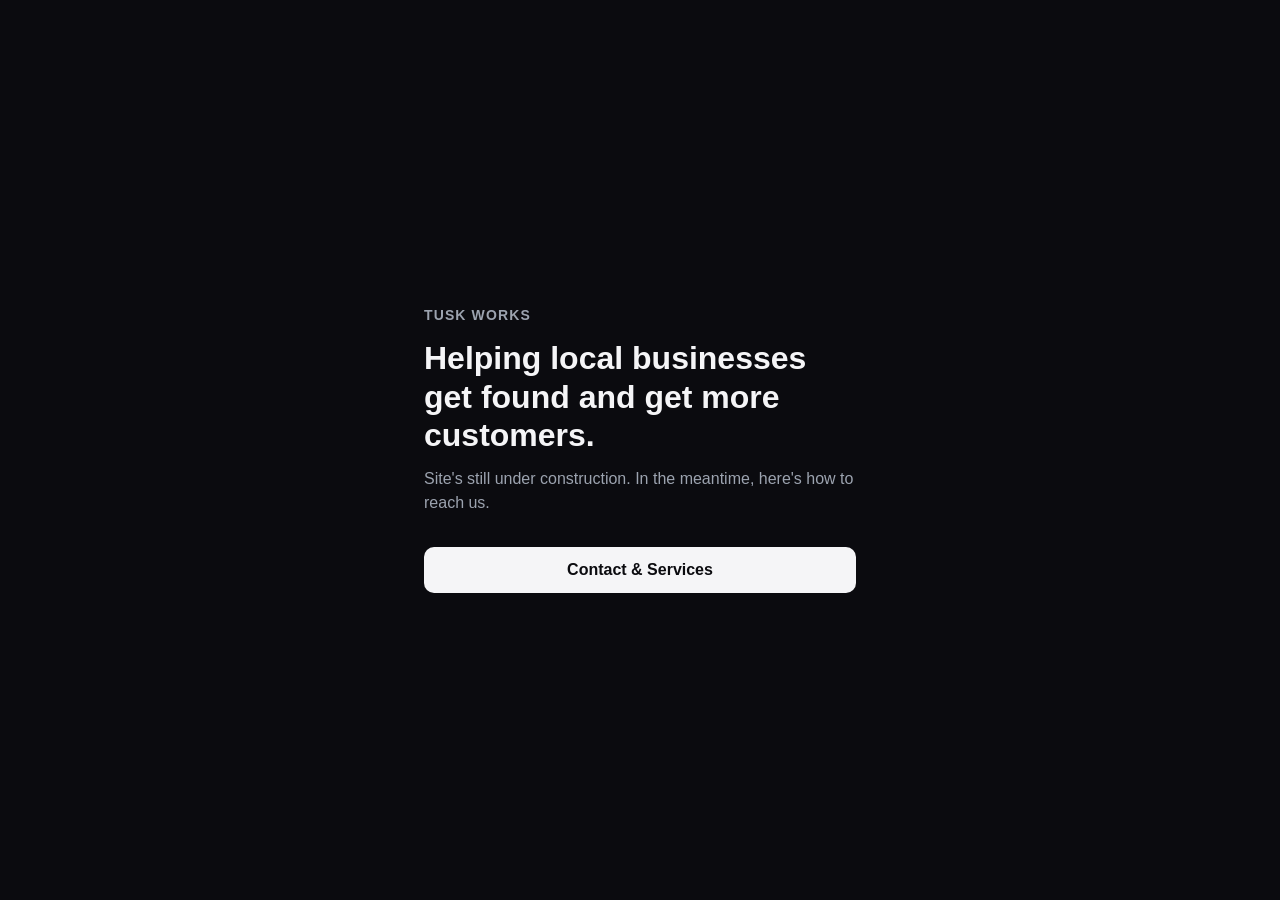
==== index.html @ 90f9f064 "Initial site: home page + contact/services page" ====
<!DOCTYPE html>
<html lang="en">
<head>
<meta charset="UTF-8">
<meta name="viewport" content="width=device-width, initial-scale=1.0">
<title>Tusk Works</title>
<link rel="stylesheet" href="/style.css">
</head>
<body>
<div class="wrap">
  <div class="brand">Tusk Works</div>
  <h1>Helping local businesses get found and get more customers.</h1>
  <p class="tagline">Site's still under construction. In the meantime, here's how to reach us.</p>
  <a href="/contact/" class="btn">Contact &amp; Services</a>
</div>
</body>
</html>
---- style.css ----
* { box-sizing: border-box; }

body {
  margin: 0;
  font-family: -apple-system, BlinkMacSystemFont, "Segoe UI", Roboto, sans-serif;
  background: #0b0b0f;
  color: #f5f5f7;
}

.wrap {
  max-width: 480px;
  margin: 0 auto;
  padding: 64px 24px;
  min-height: 100vh;
  display: flex;
  flex-direction: column;
  justify-content: center;
}

.brand {
  font-size: 14px;
  font-weight: 700;
  letter-spacing: 0.08em;
  text-transform: uppercase;
  color: #9ca3af;
  margin-bottom: 16px;
}

h1 {
  font-size: 32px;
  line-height: 1.2;
  margin: 0 0 12px;
}

.tagline {
  color: #9ca3af;
  font-size: 16px;
  line-height: 1.5;
  margin: 0 0 32px;
}

.btn {
  display: inline-block;
  background: #f5f5f7;
  color: #0b0b0f;
  text-decoration: none;
  font-weight: 600;
  font-size: 16px;
  padding: 14px 24px;
  border-radius: 10px;
  text-align: center;
}

.services {
  display: flex;
  flex-direction: column;
  gap: 16px;
  margin: 8px 0 32px;
}

.service {
  background: #17171d;
  border: 1px solid #2a2a33;
  border-radius: 12px;
  padding: 20px;
}

.service h2 {
  font-size: 17px;
  margin: 0 0 8px;
}

.service p {
  color: #9ca3af;
  font-size: 14px;
  line-height: 1.5;
  margin: 0;
}

.contact-list {
  display: flex;
  flex-direction: column;
  gap: 4px;
  margin-top: 8px;
}

.contact-list a {
  color: #f5f5f7;
  font-size: 17px;
  font-weight: 600;
  text-decoration: none;
  padding: 14px 0;
  border-bottom: 1px solid #2a2a33;
}

.contact-list a:last-child { border-bottom: none; }

.back-link {
  color: #6b7280;
  font-size: 13px;
  text-decoration: none;
  margin-top: 40px;
  display: inline-block;
}
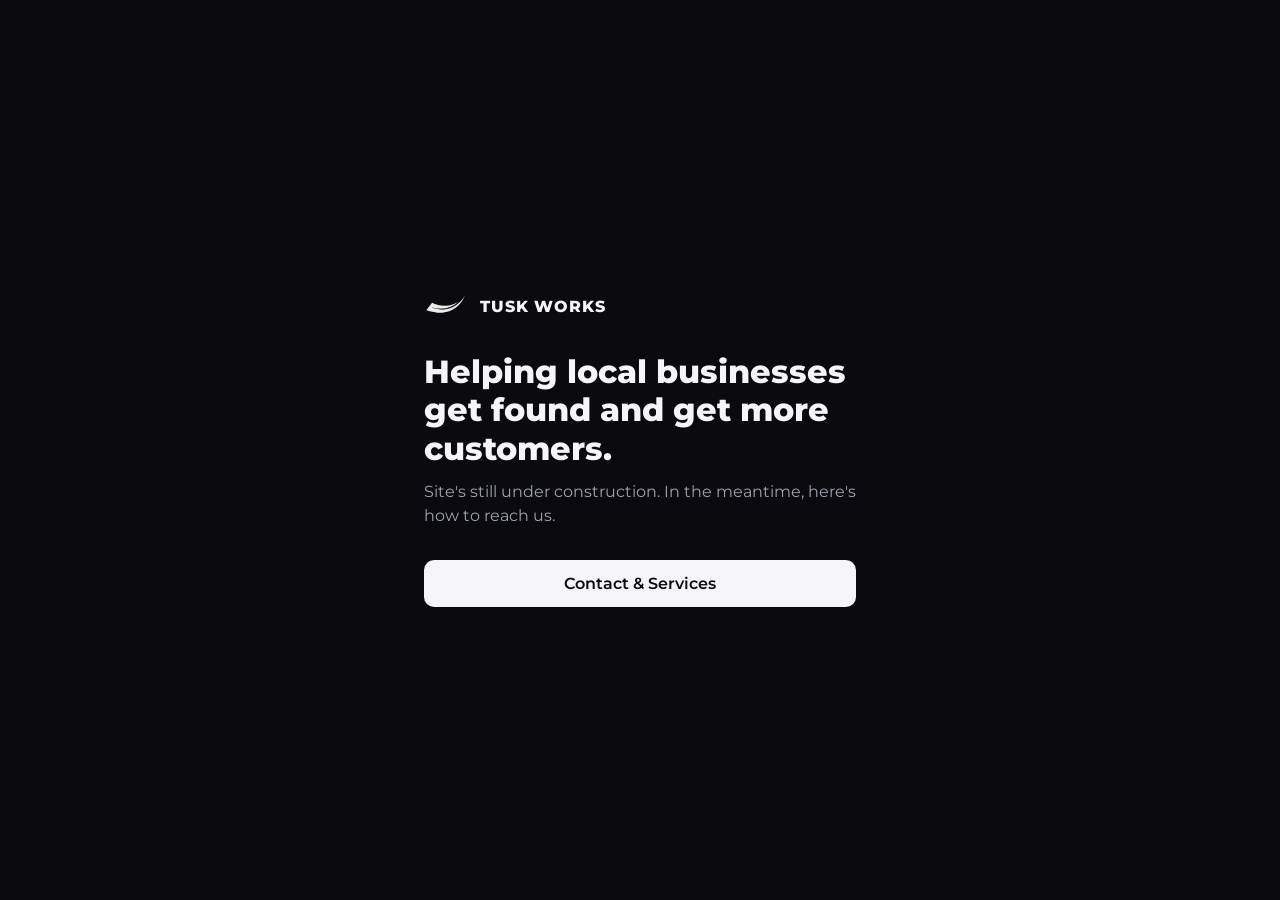
==== commit c10b99fe: "Add brand icon, switch to Montserrat Bold typography" ====
--- a/index.html
+++ b/index.html
@@ -4,11 +4,17 @@
 <meta charset="UTF-8">
 <meta name="viewport" content="width=device-width, initial-scale=1.0">
 <title>Tusk Works</title>
+<link rel="preconnect" href="https://fonts.googleapis.com">
+<link rel="preconnect" href="https://fonts.gstatic.com" crossorigin>
+<link href="https://fonts.googleapis.com/css2?family=Montserrat:wght@600;700;800&display=swap" rel="stylesheet">
 <link rel="stylesheet" href="/style.css">
 </head>
 <body>
 <div class="wrap">
-  <div class="brand">Tusk Works</div>
+  <div class="brand">
+    <img src="/assets/tusk-icon-light.png" alt="" class="brand-icon">
+    <span class="brand-text">Tusk Works</span>
+  </div>
   <h1>Helping local businesses get found and get more customers.</h1>
   <p class="tagline">Site's still under construction. In the meantime, here's how to reach us.</p>
   <a href="/contact/" class="btn">Contact &amp; Services</a>
--- a/style.css
+++ b/style.css
@@ -2,7 +2,7 @@
 
 body {
   margin: 0;
-  font-family: -apple-system, BlinkMacSystemFont, "Segoe UI", Roboto, sans-serif;
+  font-family: 'Montserrat', -apple-system, BlinkMacSystemFont, "Segoe UI", Roboto, sans-serif;
   background: #0b0b0f;
   color: #f5f5f7;
 }
@@ -18,15 +18,27 @@
 }
 
 .brand {
-  font-size: 14px;
-  font-weight: 700;
-  letter-spacing: 0.08em;
+  display: flex;
+  align-items: center;
+  gap: 10px;
+  margin-bottom: 32px;
+}
+
+.brand-icon {
+  height: 28px;
+  width: auto;
+}
+
+.brand-text {
+  font-size: 16px;
+  font-weight: 800;
+  letter-spacing: 0.05em;
   text-transform: uppercase;
-  color: #9ca3af;
-  margin-bottom: 16px;
+  color: #f5f5f7;
 }
 
 h1 {
+  font-weight: 800;
   font-size: 32px;
   line-height: 1.2;
   margin: 0 0 12px;
